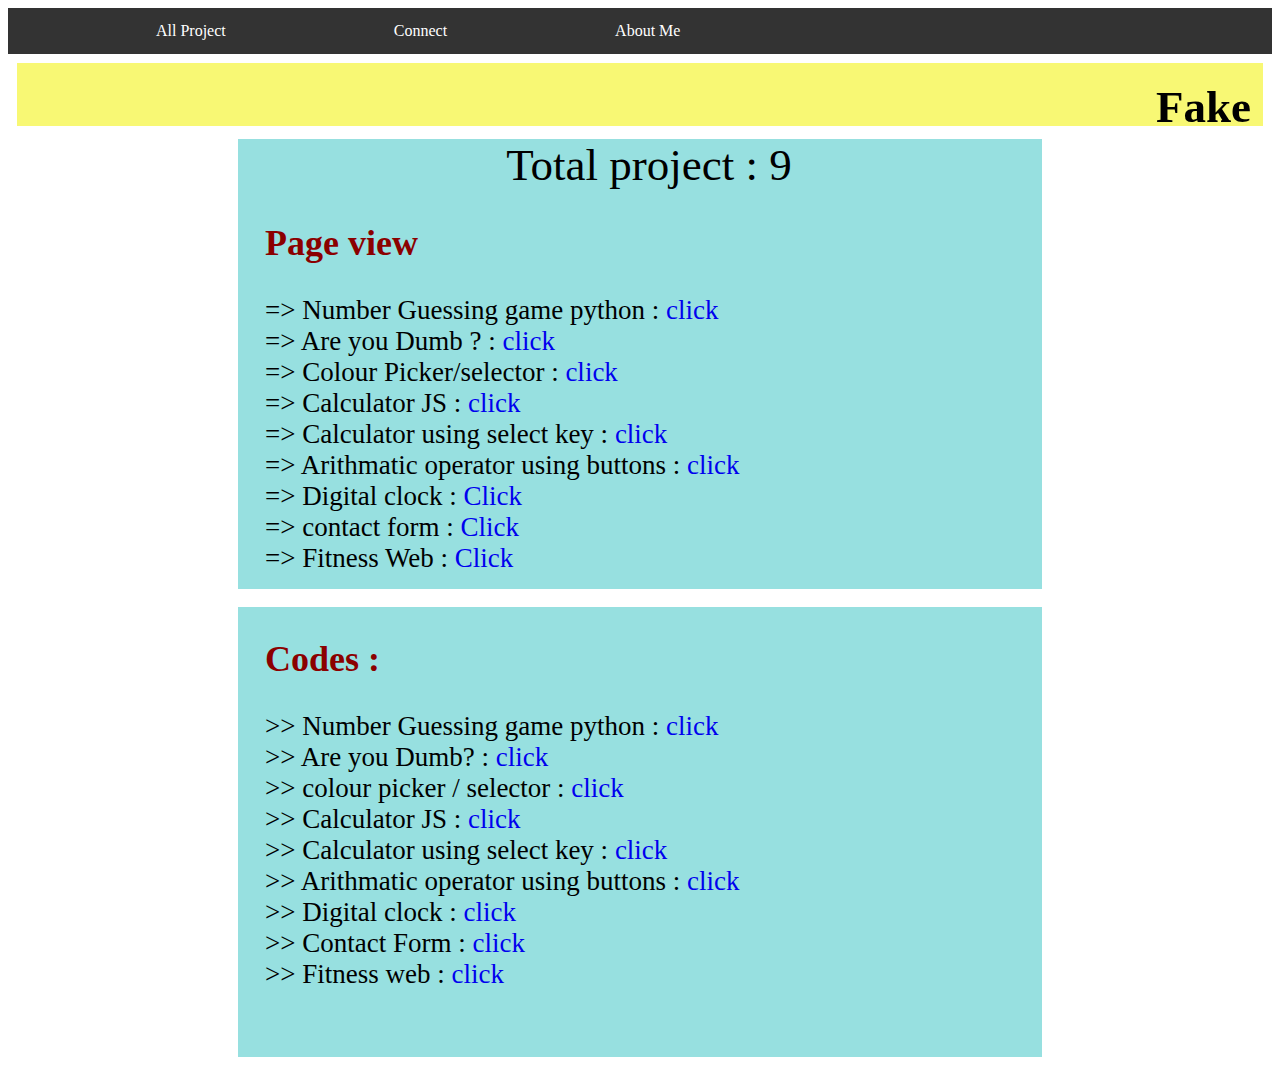
==== index.html @ f7420f90 "number guessing game" ====
<!DOCTYPE html>
<html lang="en">

<head>
    <meta charset="UTF-8">
    <meta http-equiv="X-UA-Compatible" content="IE=edge">
    <meta name="viewport" content="width=device-width, initial-scale=1.0">
    <title>all project</title>
    <link rel="stylesheet" href="style.css">
</head>

<body>

    <div class="nav">
        <ul>
            <li><a href="#home">All Project</a></li>
            <li><a href="#news">Connect</a></li>
            <li><a href="#contact">About Me</a></li>
        </ul>
    </div>

    <marquee scrollamount="13" behavior="" direction="">Fake it, until Make it...</marquee>
    <div class="projects">
        <p> Total project : 9 </p>
        <!-- <br> -->
        <br>
        <b style="color: darkred;font-size: 4vh;">Page view</b>
        <br>
        <br>
        
        => Number Guessing game python :
        <a target="_blank" href="https://github.com/SanjeetPrajapati/Number-guessing-game">click</a>
        <br>
        
        => Are you Dumb ? : <a target="_blank" href="https://sanjeetprajapati.github.io/Dumb/">click</a>
        <br>

        => Colour Picker/selector : <a href="https://sanjeetprajapati.github.io/colours-selector/" target="_blank"
            rel="noopener noreferrer">click</a>
        <br>

        => Calculator JS : <a target="_blank" href="https://sanjeetprajapati.github.io/Javascript-calculator/">click</a>
        <br>

        => Calculator using select key : <a target="_blank"
            href="https://sanjeetprajapati.github.io/arithmatic-operator/">click</a>
        <br>

        => Arithmatic operator using buttons : <a target="_blank"
            href="https://sanjeetprajapati.github.io/arithmatic-using-buttons-/">click</a>
        <br>

        => Digital clock : <a target="_blank" href="https://sanjeetprajapati.github.io/Digital-Clock/">Click</a>
        <br>

        => contact form : <a target="_blank" href="https://sanjeetprajapati.github.io/contact-form/">Click</a>
        <br>

        => Fitness Web : <a target="_blank" href="https://sanjeetprajapati.github.io/fitness-web/">Click</a>




    </div>
    <br>
    <div class="codes">
        <br>
        <b style="color: darkred;font-size: 4vh;">Codes : </b>
        <br>
        <br>

        >> Number Guessing game python :
        <a target="_blank" href="https://github.com/SanjeetPrajapati/Number-guessing-game">click</a>
        <br>

        >> Are you Dumb? :
        <a target="_blank" href="https://github.com/SanjeetPrajapati/Dumb">click</a>
        <br>

        >> colour picker / selector : <a href="https://github.com/SanjeetPrajapati/colours-selector" target="_blank"
            rel="noopener noreferrer">click</a>
        <br>

        >> Calculator JS : <a href="https://github.com/SanjeetPrajapati/Javascript-calculator" target="_blank"
            rel="noopener noreferrer">click</a>
        <br>

        >> Calculator using select key : <a href="https://github.com/SanjeetPrajapati/arithmatic-operator"
            target="_blank" rel="noopener noreferrer">click</a>
        <br>

        >> Arithmatic operator using buttons : <a href="https://github.com/SanjeetPrajapati/arithmatic-using-buttons-"
            target="_blank" rel="noopener noreferrer">click</a>
        <br>

        >> Digital clock : <a target="_blank" href="https://github.com/SanjeetPrajapati/Digital-Clock">click</a>
        <br>

        >> Contact Form : <a href="https://github.com/SanjeetPrajapati/contact-form" target="_blank"
            rel="noopener noreferrer">click</a>
        <br>

        >> Fitness web : <a href="https://github.com/SanjeetPrajapati/fitness-web" target="_blank"
            rel="noopener noreferrer">click</a>
        <br>

    </div>


</body>

</html>
---- style.css ----
ul {
    list-style-type: none;
    margin: 0;
    padding: 0;
    overflow: hidden;
    background-color: #333;
    display: flex;
    text-align: center;
    
    
}
.nav{
    position: sticky;

}

li {
    padding-left: 10vw;
    float: left;
}

li a {
    display: block;
    color: white;
    /* align-items: center; */
    padding: 14px 20px;
    margin: auto;
    text-decoration: none;
    /* align-content: center; */



}

li a:hover {
    border-radius: 30%;
    /* width:10vw; */
    background-color: rgb(194, 242, 121);
    color: #333;
}

marquee {
    padding-top: 2vh;
    scroll-behavior: auto;

    margin: 1vh;
    height: 5vh;
    font-size: 5vh;
    background-color: rgb(248, 248, 116);
    font-weight: bolder;

}

.projects,
.codes {
    margin: auto;

    height: 50vh;
    width: 60vw;
    background-color: rgb(151, 224, 224);
    padding-left: 3vh;
    padding-right: 1vh;
    font-size: 3vh;
    display: flow-root;
    overflow-y: scroll;
}

.projects p {
    margin: auto;
    font-size: 5vh;
    text-align: center;
}

.projects a,
.codes a {
    text-decoration: none;


}

.projects a:hover {
    /* color: #333; */
    color: green;

}

.codes a:hover {
    color: green;

}
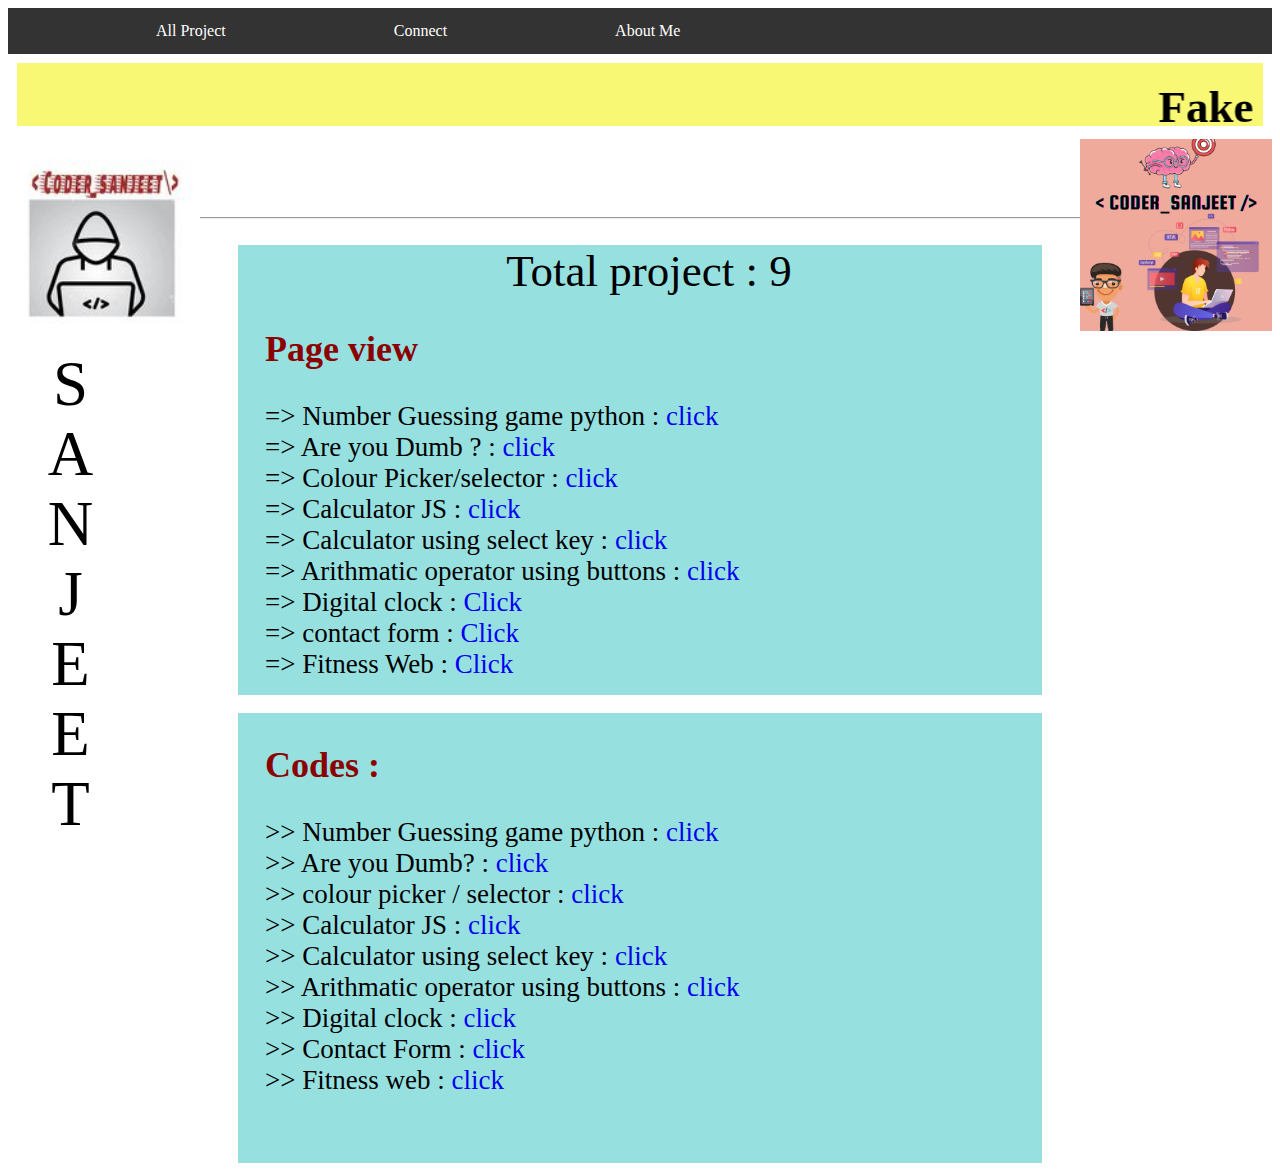
==== commit cc820954: "update" ====
--- a/index.html
+++ b/index.html
@@ -14,12 +14,20 @@
     <div class="nav">
         <ul>
             <li><a href="#home">All Project</a></li>
-            <li><a href="#news">Connect</a></li>
-            <li><a href="#contact">About Me</a></li>
+            <li><a href="connect.html">Connect</a></li>
+            <li><a href="contact.html">About Me</a></li>
         </ul>
     </div>
+<div class="flow">
+    <marquee scrollamount="13" behavior="" direction="">Fake it, until Make it...</marquee> </div>
+    <a href=""><img id="left" src="image/coder.jpg" alt=""></a>
+    
+    <a href=""><img id="right" src="image/coder_sanjeet.png" alt=""></a>
+    <hr>
+    <div class="left">
+   <span>SANJEET</span>
+    </div>
 
-    <marquee scrollamount="13" behavior="" direction="">Fake it, until Make it...</marquee>
     <div class="projects">
         <p> Total project : 9 </p>
         <!-- <br> -->
@@ -27,11 +35,11 @@
         <b style="color: darkred;font-size: 4vh;">Page view</b>
         <br>
         <br>
-        
+
         => Number Guessing game python :
         <a target="_blank" href="https://github.com/SanjeetPrajapati/Number-guessing-game">click</a>
         <br>
-        
+
         => Are you Dumb ? : <a target="_blank" href="https://sanjeetprajapati.github.io/Dumb/">click</a>
         <br>
 
--- a/style.css
+++ b/style.css
@@ -6,11 +6,16 @@
     background-color: #333;
     display: flex;
     text-align: center;
-    
-    
+
+  
+
+
 }
-.nav{
+
+.nav {
+    /* margin: auto; */
     position: sticky;
+    top: 0;
 
 }
 
@@ -39,7 +44,7 @@
     color: #333;
 }
 
-marquee {
+.flow marquee  {
     padding-top: 2vh;
     scroll-behavior: auto;
 
@@ -87,4 +92,38 @@
 .codes a:hover {
     color: green;
 
-}+}
+
+/* .left{
+    display: flexbox;
+    flex-direction: column;
+flex-wrap: wrap-reverse;
+} */
+span {
+    /* border: 3px solid red; */
+    font-size: 7vh;
+    margin-left: 2vw;
+    margin-bottom: -12vh;
+}
+
+span:first-of-type {
+
+    height: 0vh;
+
+    writing-mode: vertical-lr;
+    text-orientation: upright;
+}
+
+img {
+    position: relative;
+    width: 15vw;
+    margin-bottom: -10%;
+
+}
+
+#right {
+
+    float: right;
+}
+
+
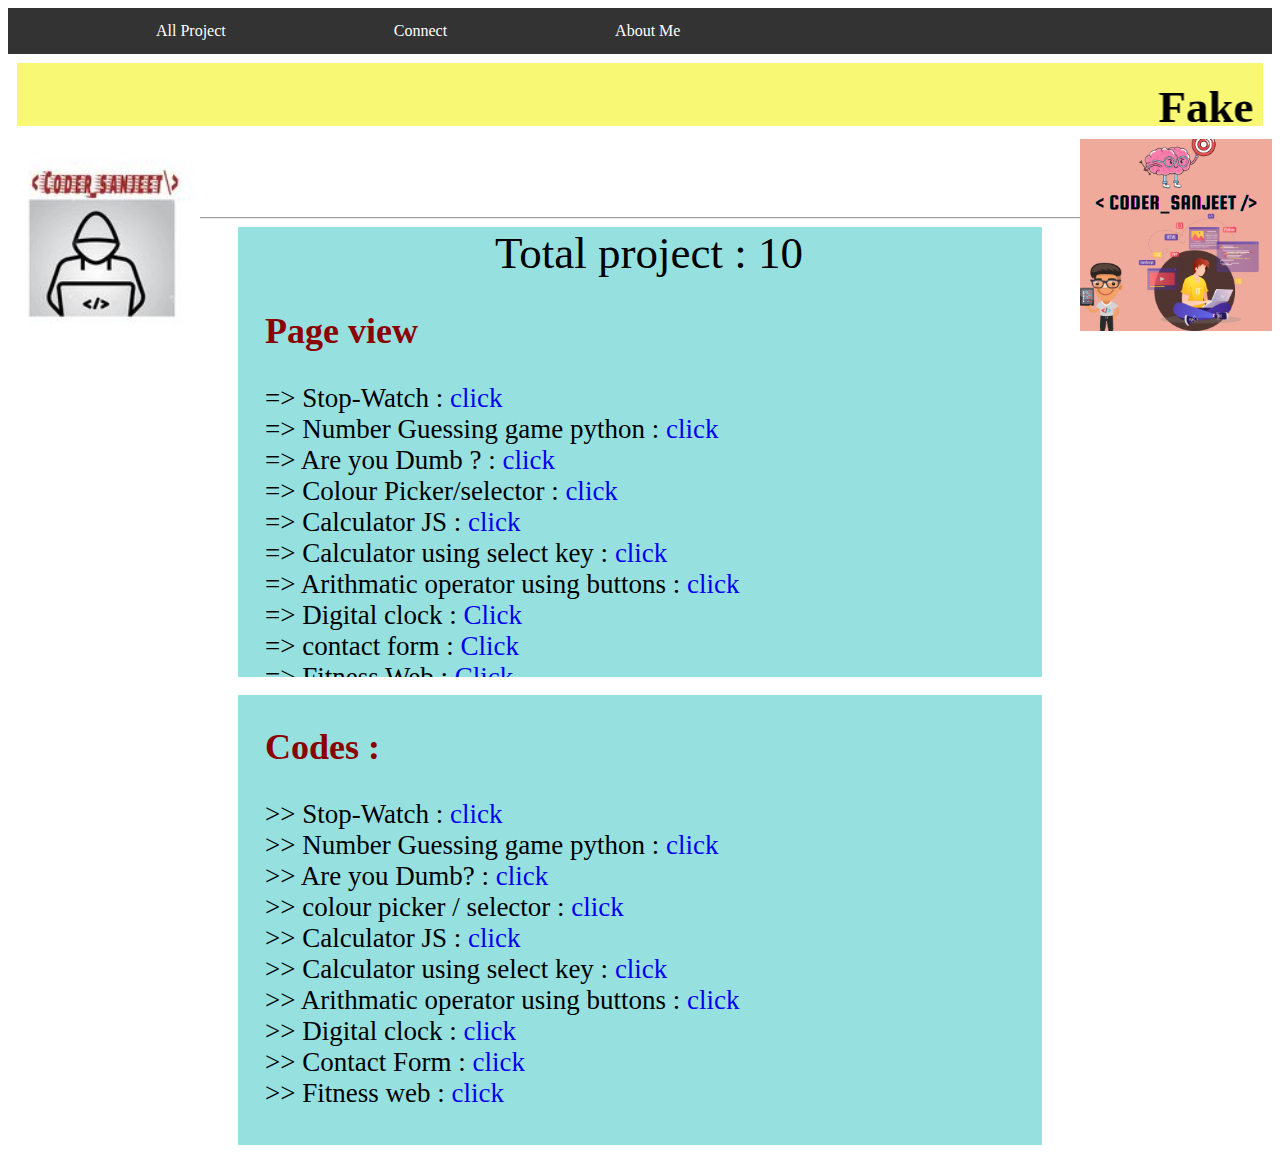
==== commit c3fd4778: "stop watch" ====
--- a/index.html
+++ b/index.html
@@ -25,15 +25,19 @@
     <a href=""><img id="right" src="image/coder_sanjeet.png" alt=""></a>
     <hr>
     <div class="left">
-   <span>SANJEET</span>
+   <!-- <span>SANJEET</span> -->
     </div>
 
     <div class="projects">
-        <p> Total project : 9 </p>
+        <p> Total project : 10 </p>
         <!-- <br> -->
         <br>
         <b style="color: darkred;font-size: 4vh;">Page view</b>
         <br>
+        <br>
+       
+        => Stop-Watch :
+        <a target="_blank" href="https://sanjeetprajapati.github.io/Stop-Watch/">click</a>
         <br>
 
         => Number Guessing game python :
@@ -66,7 +70,7 @@
 
         => Fitness Web : <a target="_blank" href="https://sanjeetprajapati.github.io/fitness-web/">Click</a>
 
-
+<!-- .................................................................. -->
 
 
     </div>
@@ -75,6 +79,10 @@
         <br>
         <b style="color: darkred;font-size: 4vh;">Codes : </b>
         <br>
+        <br>
+
+        >> Stop-Watch :
+        <a target="_blank" href="https://github.com/SanjeetPrajapati/Stop-Watch">click</a>
         <br>
 
         >> Number Guessing game python :
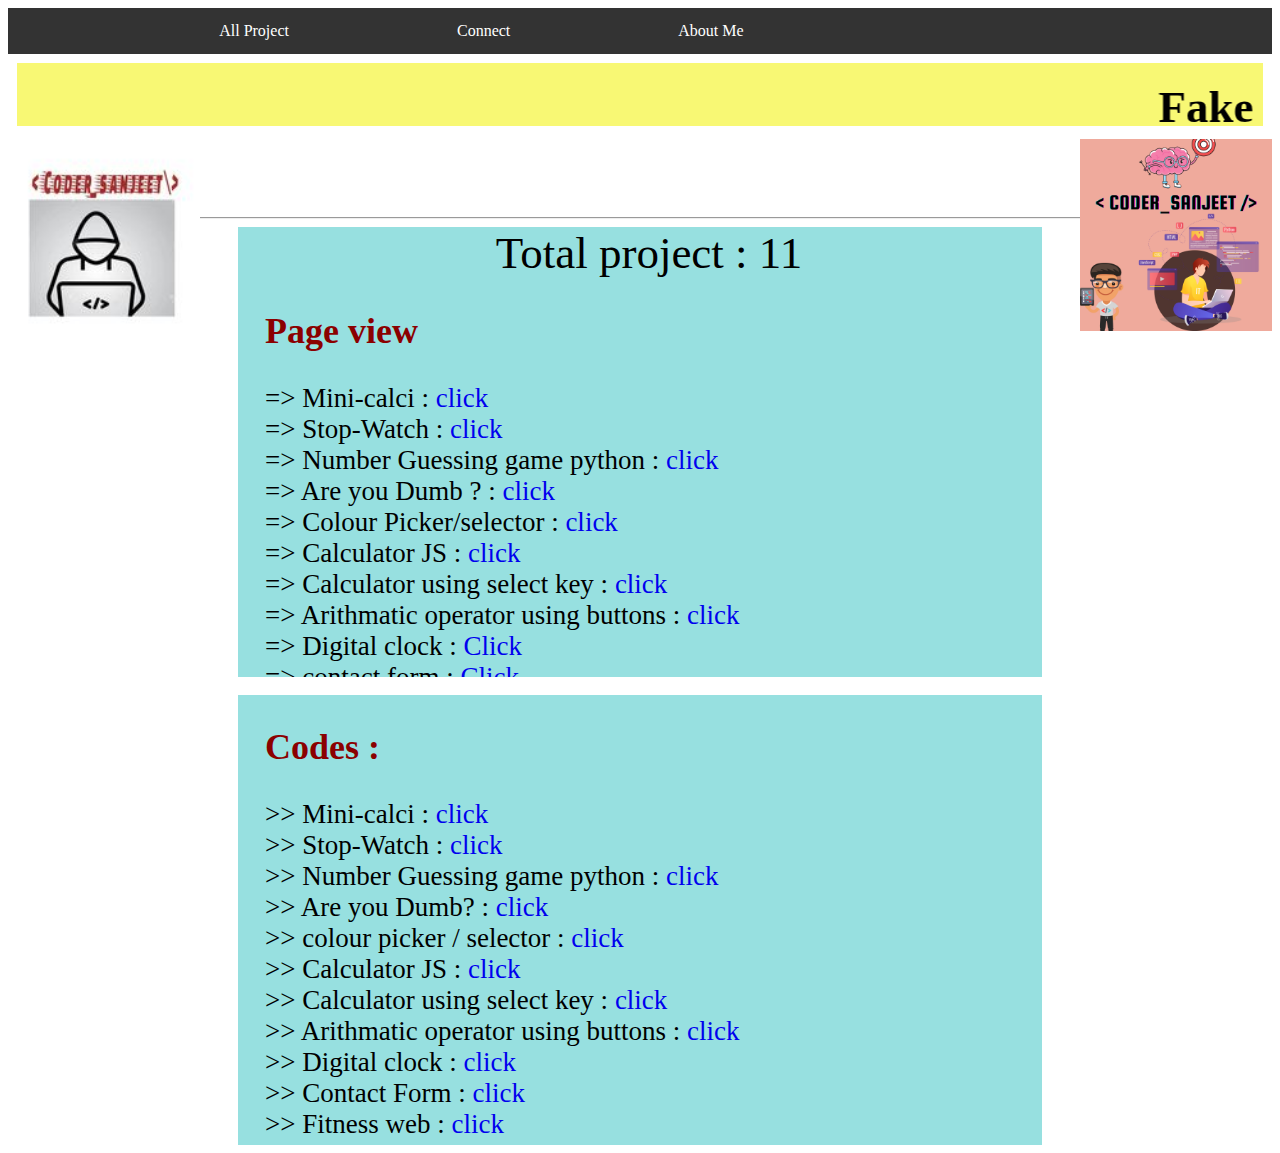
==== commit 912c2796: "mini calci" ====
--- a/index.html
+++ b/index.html
@@ -29,13 +29,17 @@
     </div>
 
     <div class="projects">
-        <p> Total project : 10 </p>
+        <p> Total project : 11 </p>
         <!-- <br> -->
         <br>
         <b style="color: darkred;font-size: 4vh;">Page view</b>
         <br>
         <br>
        
+        => Mini-calci :
+        <a target="_blank" href="https://github.com/SanjeetPrajapati/mini-calci">click</a>
+        <br>
+
         => Stop-Watch :
         <a target="_blank" href="https://sanjeetprajapati.github.io/Stop-Watch/">click</a>
         <br>
@@ -79,6 +83,10 @@
         <br>
         <b style="color: darkred;font-size: 4vh;">Codes : </b>
         <br>
+        <br>
+
+        >> Mini-calci :
+        <a target="_blank" href="https://sanjeetprajapati.github.io/mini-calci/">click</a>
         <br>
 
         >> Stop-Watch :
--- a/style.css
+++ b/style.css
@@ -6,6 +6,7 @@
     background-color: #333;
     display: flex;
     text-align: center;
+    padding-left: 5%;
 
   
 
@@ -16,12 +17,15 @@
     /* margin: auto; */
     position: sticky;
     top: 0;
+    text-align: center;
+    
 
 }
 
 li {
     padding-left: 10vw;
     float: left;
+    text-align: center;
 }
 
 li a {
@@ -33,7 +37,7 @@
     text-decoration: none;
     /* align-content: center; */
 
-
+text-align: center;
 
 }
 
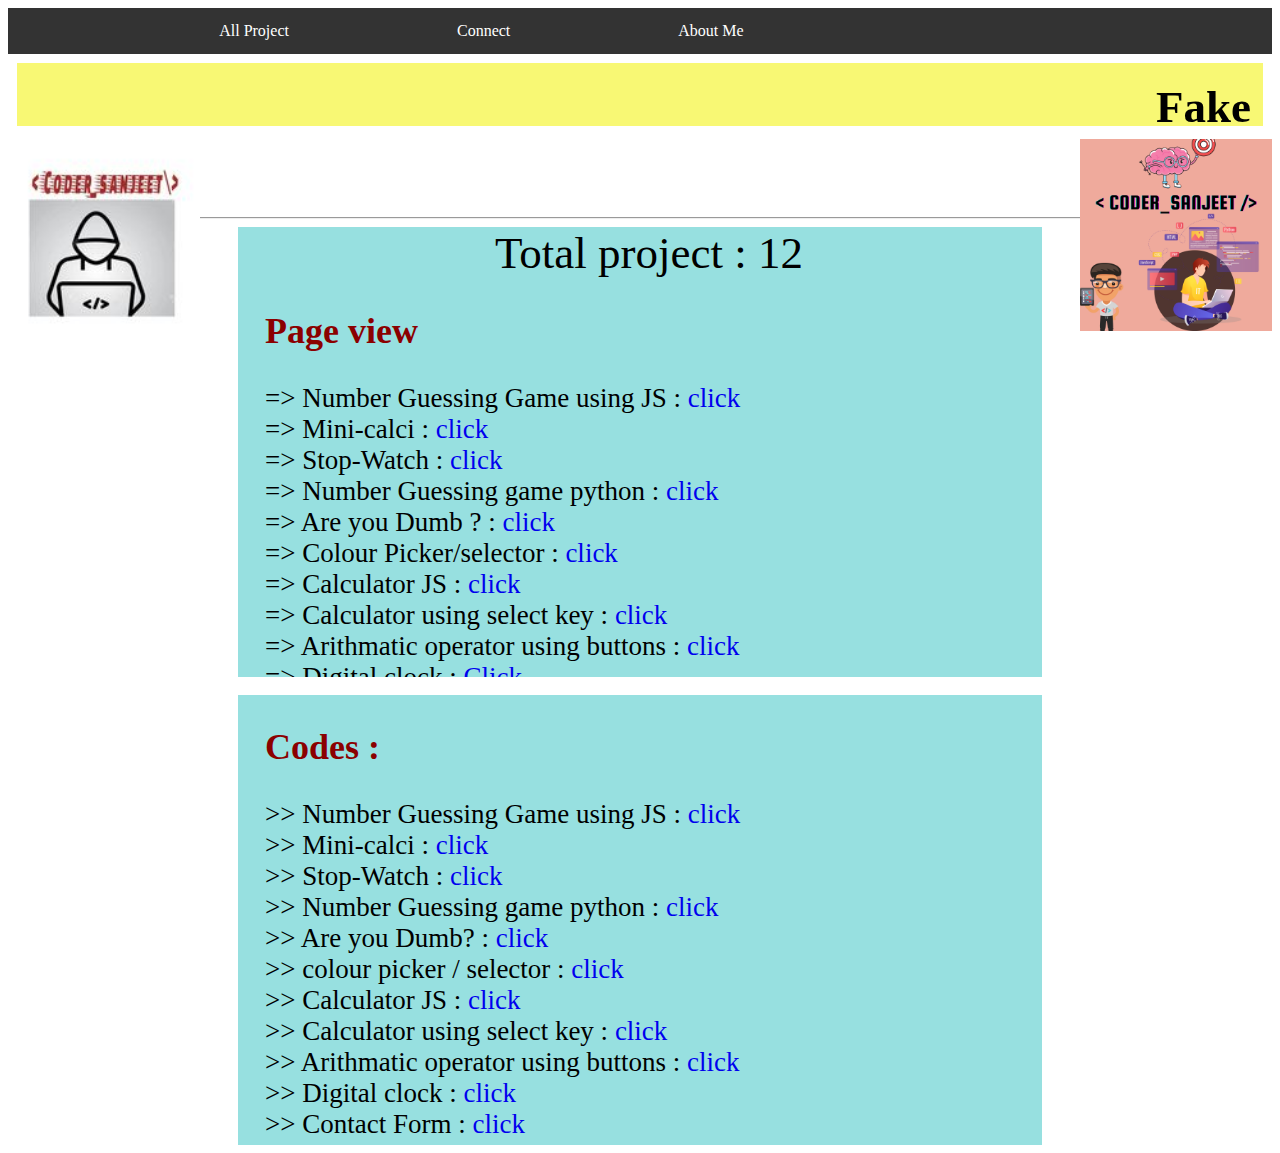
==== commit 45a2711d: "corrected" ====
--- a/index.html
+++ b/index.html
@@ -29,15 +29,19 @@
     </div>
 
     <div class="projects">
-        <p> Total project : 11 </p>
+        <p> Total project : 12 </p>
         <!-- <br> -->
         <br>
         <b style="color: darkred;font-size: 4vh;">Page view</b>
         <br>
         <br>
-       
+            
+        => Number Guessing Game using JS :
+        <a target="_blank" href="https://sanjeetprajapati.github.io/Number-Guessing-Game-in-JS/">click</a>
+        <br>
+
         => Mini-calci :
-        <a target="_blank" href="https://github.com/SanjeetPrajapati/mini-calci">click</a>
+        <a target="_blank" href="https://sanjeetprajapati.github.io/mini-calci/">click</a>
         <br>
 
         => Stop-Watch :
@@ -85,8 +89,12 @@
         <br>
         <br>
 
+        >> Number Guessing Game using JS :
+        <a target="_blank" href="https://github.com/SanjeetPrajapati/Number-Guessing-Game-in-JS">click</a>
+        <br>
+
         >> Mini-calci :
-        <a target="_blank" href="https://sanjeetprajapati.github.io/mini-calci/">click</a>
+        <a target="_blank" href="https://github.com/SanjeetPrajapati/mini-calci">click</a>
         <br>
 
         >> Stop-Watch :
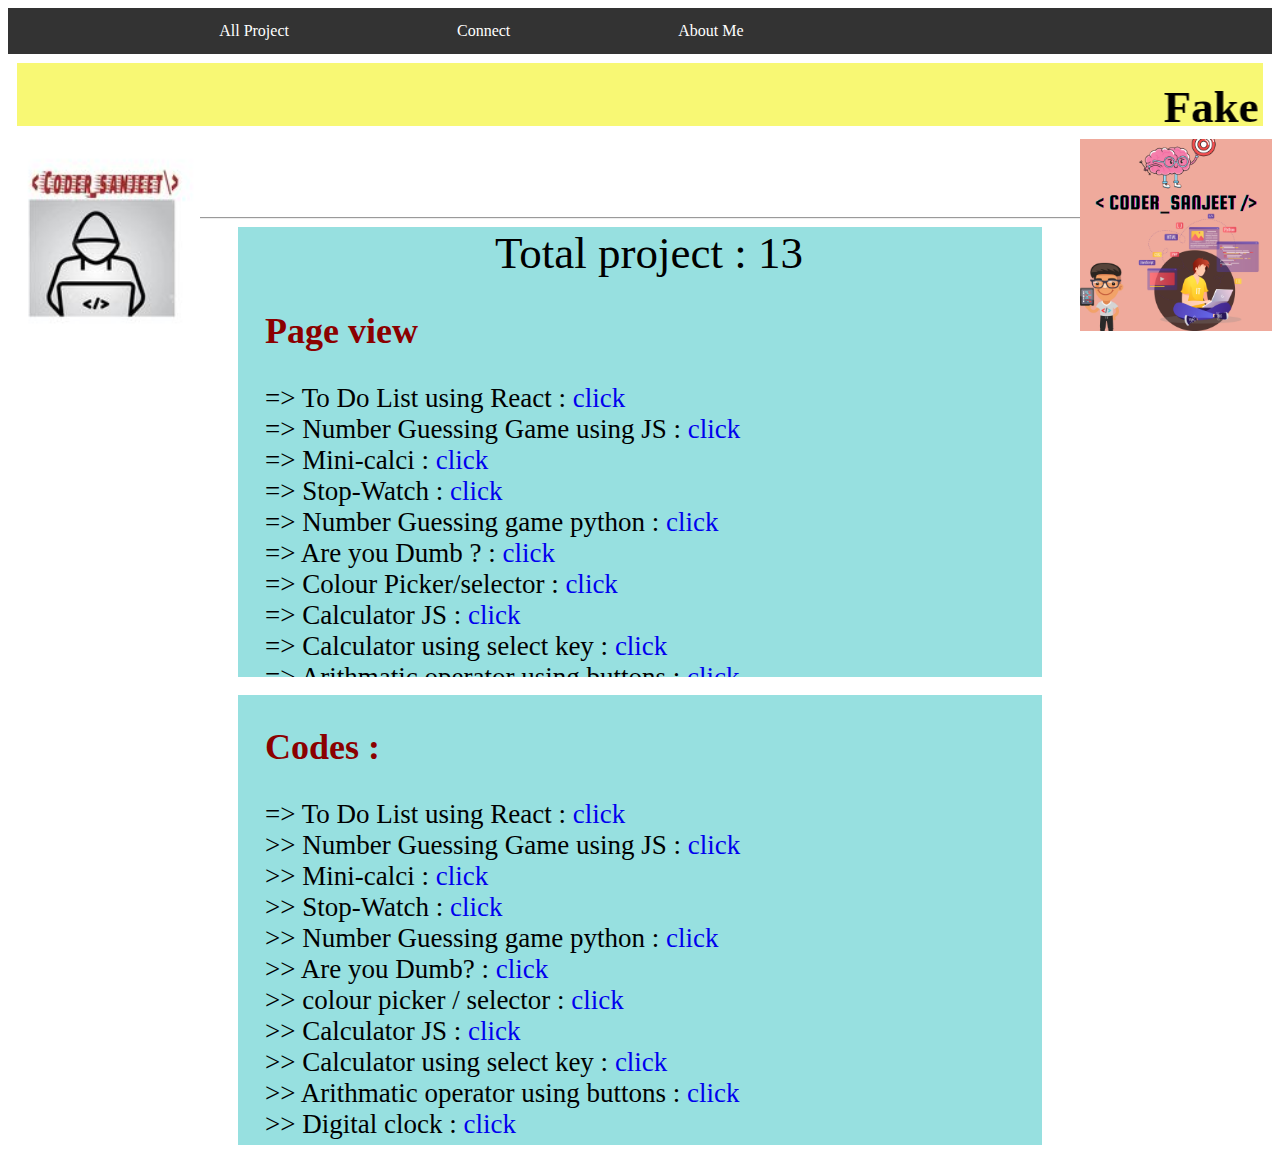
==== commit 31e22c84: "to do list added" ====
--- a/index.html
+++ b/index.html
@@ -29,11 +29,15 @@
     </div>
 
     <div class="projects">
-        <p> Total project : 12 </p>
+        <p> Total project : 13 </p>
         <!-- <br> -->
         <br>
         <b style="color: darkred;font-size: 4vh;">Page view</b>
         <br>
+        <br>
+
+        => To Do List using React :
+        <a target="_blank" href="https://sanjeetprajapati.github.io/To-do-list-react-js/">click</a>
         <br>
             
         => Number Guessing Game using JS :
@@ -89,6 +93,10 @@
         <br>
         <br>
 
+        => To Do List using React :
+        <a target="_blank" href="https://github.com/SanjeetPrajapati/To-do-list-react-js">click</a>
+        <br>
+
         >> Number Guessing Game using JS :
         <a target="_blank" href="https://github.com/SanjeetPrajapati/Number-Guessing-Game-in-JS">click</a>
         <br>
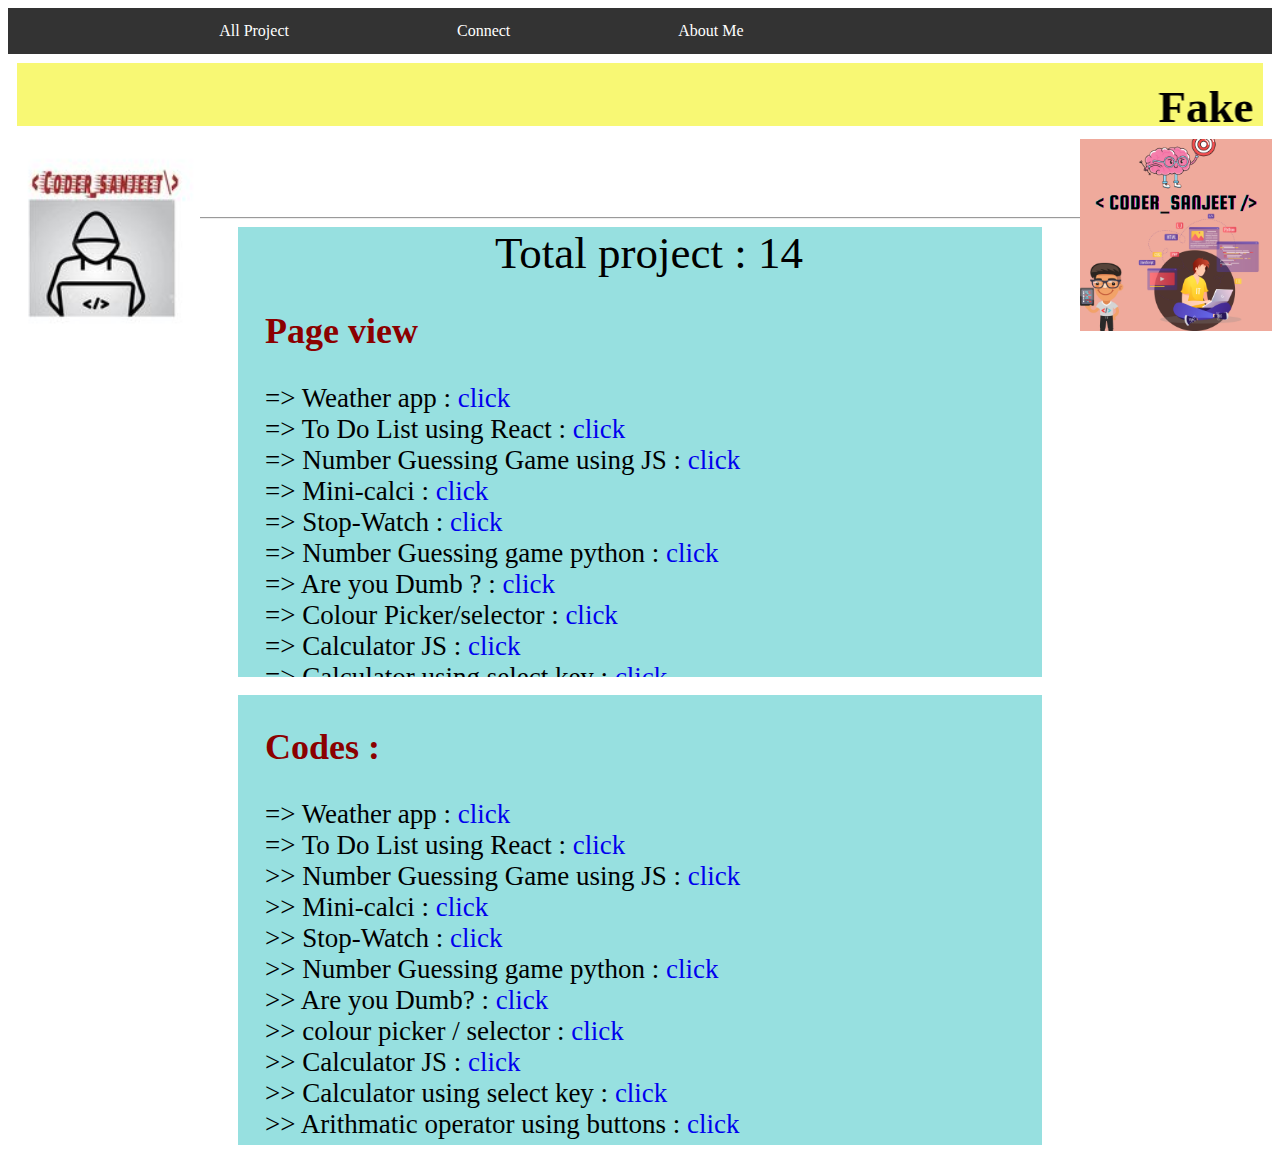
==== commit af60c433: "weather" ====
--- a/index.html
+++ b/index.html
@@ -29,11 +29,15 @@
     </div>
 
     <div class="projects">
-        <p> Total project : 13 </p>
+        <p> Total project : 14 </p>
         <!-- <br> -->
         <br>
         <b style="color: darkred;font-size: 4vh;">Page view</b>
         <br>
+        <br>
+
+        => Weather app :
+        <a target="_blank" href="https://sanjeetprajapati.github.io/weather-app/">click</a>
         <br>
 
         => To Do List using React :
@@ -93,6 +97,10 @@
         <br>
         <br>
 
+        => Weather app :
+        <a target="_blank" href="https://github.com/SanjeetPrajapati/weather-app">click</a>
+        <br>
+
         => To Do List using React :
         <a target="_blank" href="https://github.com/SanjeetPrajapati/To-do-list-react-js">click</a>
         <br>
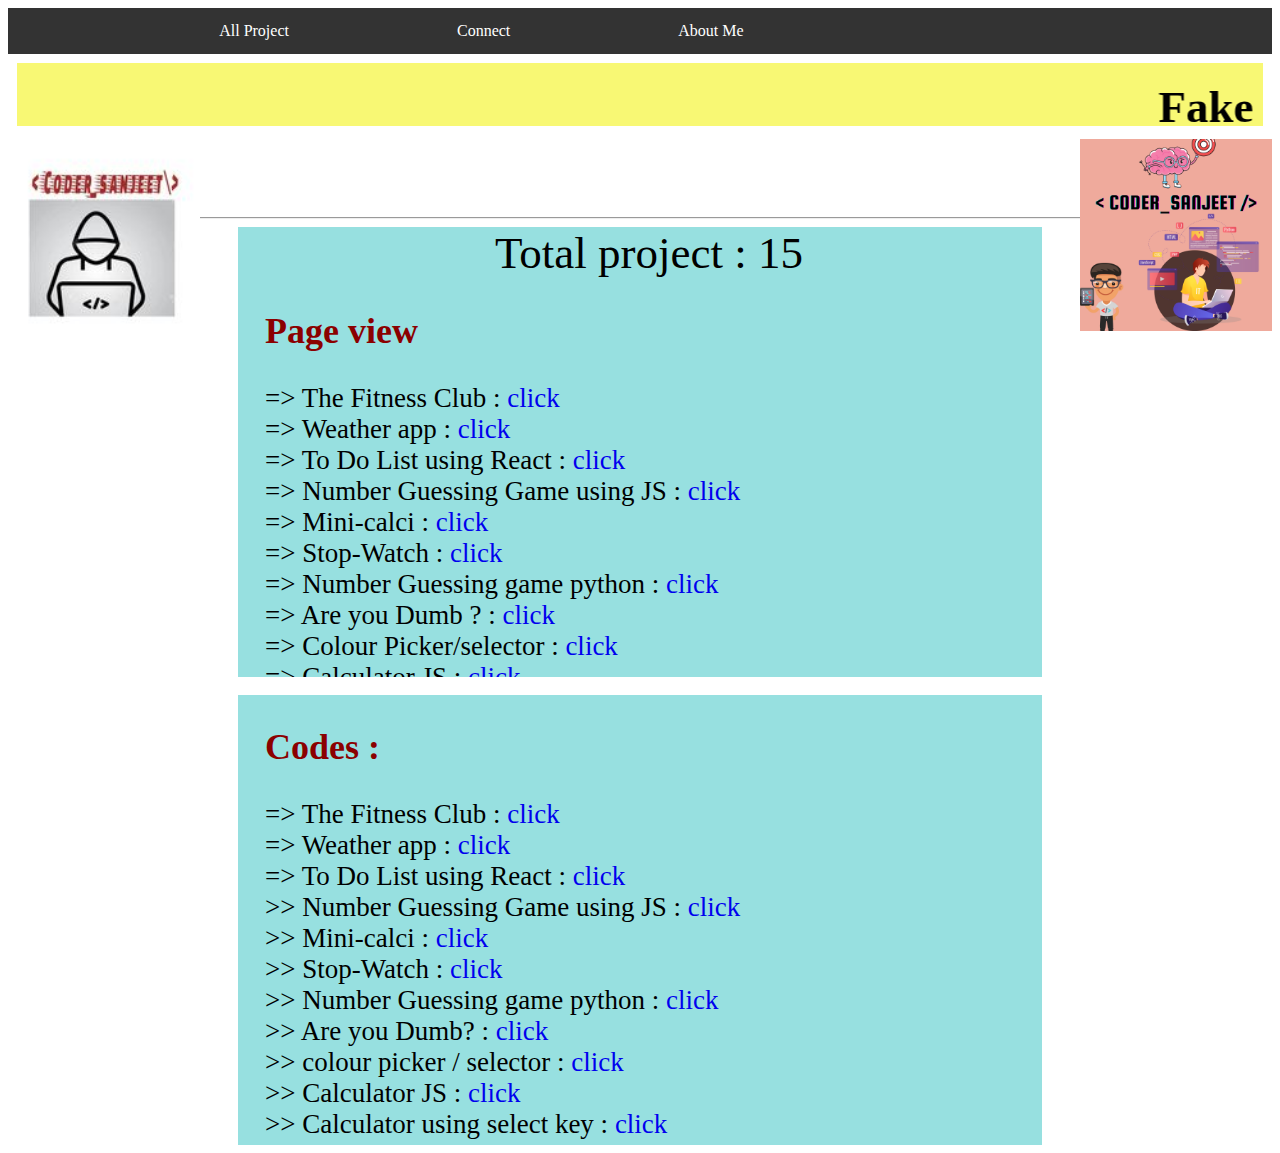
==== commit d955b0f1: "fitness" ====
--- a/index.html
+++ b/index.html
@@ -29,11 +29,15 @@
     </div>
 
     <div class="projects">
-        <p> Total project : 14 </p>
+        <p> Total project : 15 </p>
         <!-- <br> -->
         <br>
         <b style="color: darkred;font-size: 4vh;">Page view</b>
         <br>
+        <br>
+
+        => The Fitness Club :
+        <a target="_blank" href="https://sanjeetprajapati.github.io/fitness-web/">click</a>
         <br>
 
         => Weather app :
@@ -97,6 +101,10 @@
         <br>
         <br>
 
+        => The Fitness Club :
+        <a target="_blank" href="https://github.com/SanjeetPrajapati/fitness-web">click</a>
+        <br>
+
         => Weather app :
         <a target="_blank" href="https://github.com/SanjeetPrajapati/weather-app">click</a>
         <br>
